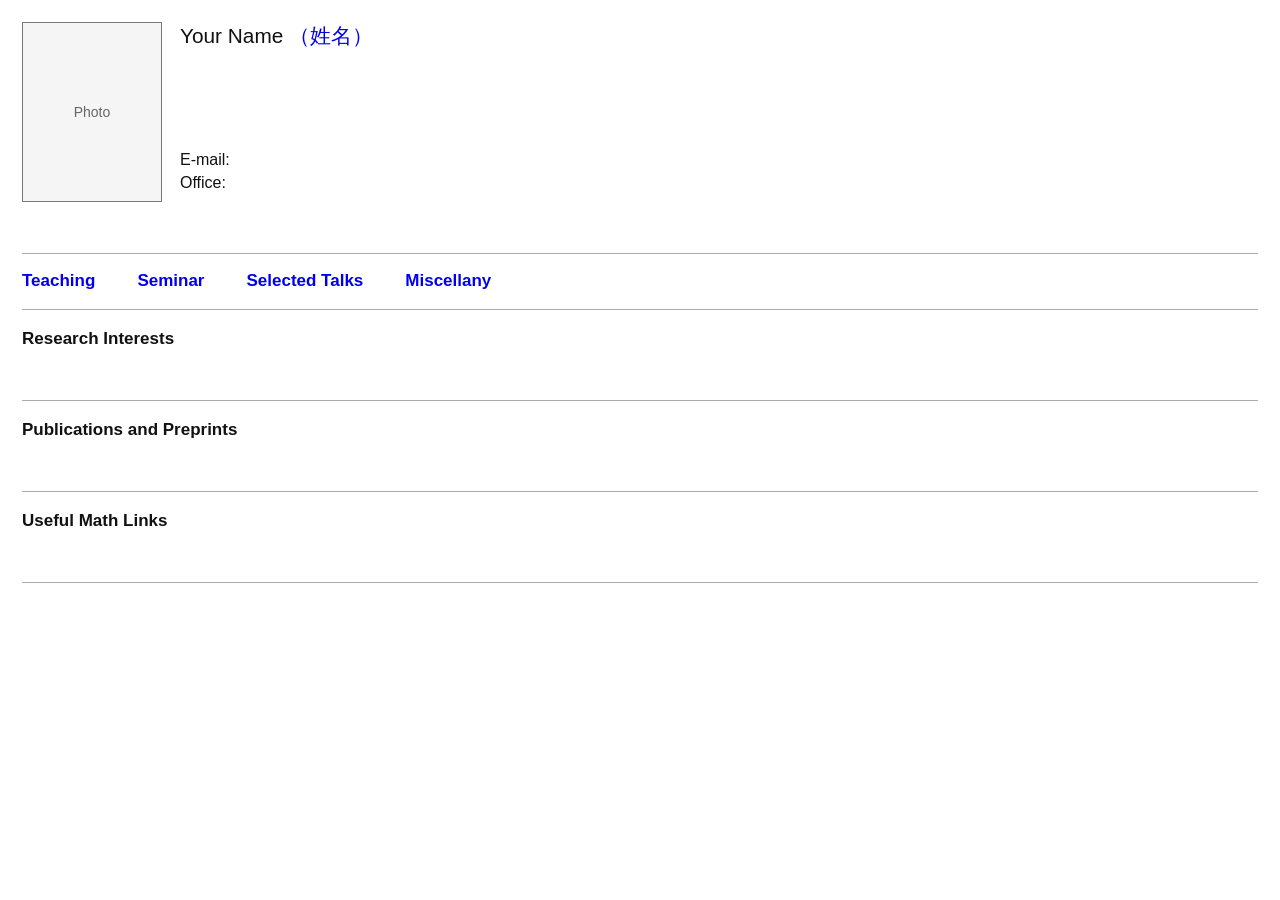
==== index.html @ abfd04db "Create blank academic homepage" ====
<!doctype html>
<html lang="en">
<head>
  <meta charset="utf-8">
  <meta name="viewport" content="width=device-width, initial-scale=1">
  <meta name="description" content="Personal academic homepage, research, publications and preprints.">
  <title>Academic Homepage</title>
  <link rel="stylesheet" href="styles.css">
  <link rel="icon" type="image/svg+xml" href="data:image/svg+xml,%3Csvg xmlns='http://www.w3.org/2000/svg' viewBox='0 0 32 32'%3E%3Crect width='32' height='32' rx='4' fill='%230000ee'/%3E%3Ctext x='16' y='25' text-anchor='middle' font-family='Georgia,serif' font-size='27' fill='white'%3E%E2%88%91%3C/text%3E%3C/svg%3E">
</head>
<body>
  <a class="skip-link" href="#research">Skip to main content</a>
  <main>
    <header class="profile">
      <!-- Replace this block with <img class="portrait" src="assets/photo.jpg" alt="Your Name"> when a photo is ready. -->
      <div class="portrait portrait-placeholder" role="img" aria-label="Photo placeholder">Photo</div>
      <div class="profile-details">
        <!-- Replace the name and blank fields with your own information. -->
        <h1>Your Name <span class="chinese-name" lang="zh-CN">（姓名）</span></h1>
        <div class="affiliation">
          <p class="blank-field" aria-label="University or institution"></p>
          <p class="blank-field" aria-label="Department"></p>
          <p class="blank-field" aria-label="Address"></p>
        </div>
        <p class="contact-field">E-mail: <span><!-- Add a public contact email here if desired. --></span></p>
        <p class="contact-field">Office: <span><!-- Add an office here. --></span></p>
      </div>
    </header>

    <p class="biography"><!-- Add a short introduction and a CV link here, e.g. <a href="assets/cv.pdf">CV</a>. --></p>

    <nav class="section-nav" aria-label="Academic pages">
      <a href="teach.html">Teaching</a>
      <a href="seminar.html">Seminar</a>
      <a href="talk.html">Selected Talks</a>
      <a href="miscellany.html">Miscellany</a>
    </nav>

    <section id="research" aria-labelledby="research-heading">
      <h2 id="research-heading">Research Interests</h2>
      <div class="empty-content"><!-- Add your research interests here. --></div>
    </section>

    <section id="publications" aria-labelledby="publications-heading">
      <h2 id="publications-heading">Publications and Preprints</h2>
      <ol class="publications" reversed>
        <!-- Add your real papers here. One entry can look like this:
        <li>
          <strong>Paper title</strong> (with Coauthor).<br>
          <em>Journal or Preprint</em>, Year.
          [<a href="papers/paper-slug.pdf">PDF</a>]
        </li>
        -->
      </ol>
    </section>

    <section id="links" aria-labelledby="links-heading">
      <h2 id="links-heading">Useful Math Links</h2>
      <ul class="math-links"><!-- Add useful math links here. --></ul>
    </section>
  </main>
</body>
</html>
---- styles.css ----
:root {
  color-scheme: light;
  font-family: Arial, Helvetica, sans-serif;
  font-size: 16px;
  color: #111;
  background: #fff;
  --link: #0000ee;
  --rule: #aaa;
}

* { box-sizing: border-box; }

body {
  margin: 0;
  line-height: 1.45;
}

main {
  padding: 22px;
}

a {
  color: var(--link);
  text-decoration: none;
  overflow-wrap: anywhere;
}

a:visited { color: #551a8b; }
a:hover { text-decoration: underline; }
a:focus-visible { outline: 2px solid var(--link); outline-offset: 4px; }

.skip-link {
  position: absolute;
  top: 8px;
  left: 8px;
  padding: 8px 12px;
  background: white;
  transform: translateY(-160%);
  z-index: 1;
}
.skip-link:focus { transform: translateY(0); }

.profile {
  display: flex;
  align-items: flex-start;
  gap: 18px;
}

.portrait {
  width: 140px;
  height: 180px;
  flex: 0 0 140px;
  border: 1px solid #777;
  object-fit: cover;
}

.portrait-placeholder {
  display: grid;
  place-items: center;
  color: #656565;
  background: #f5f5f5;
  font-size: 0.875rem;
}

.profile-details { min-width: 0; }

h1 {
  font-size: 1.3rem;
  font-weight: normal;
  line-height: 1.3;
  margin: 0 0 18px;
}

.chinese-name { color: var(--link); }
.affiliation { margin-bottom: 16px; }
.blank-field, .contact-field { margin: 0; min-height: 1.35em; }
.contact-field, .profile-details { overflow-wrap: anywhere; }
.biography { margin: 14px 0; min-height: 1.45em; }

.section-nav {
  display: flex;
  flex-wrap: wrap;
  gap: 12px 42px;
  padding: 15px 0;
  border-top: 1px solid var(--rule);
  font-size: 1.0625rem;
  font-weight: bold;
}

section { border-top: 1px solid var(--rule); padding: 0 0 14px; }
section:last-child { border-bottom: 1px solid var(--rule); }
h2 { font-size: 1.0625rem; margin: 17px 0 12px; line-height: 1.4; }
.empty-content { min-height: 1.45em; }
.publications, .math-links { margin: 0; padding-left: 38px; min-height: 1.45em; }
.publications li { margin-bottom: 18px; overflow-wrap: anywhere; }
.math-links li { margin-bottom: 12px; }
.subpage-header { margin-bottom: 24px; }
.subpage-header h1 { margin: 0 0 10px; }
.subpage-content { min-height: 80px; }

@media (max-width: 540px) {
  main { padding: 18px 16px; }
  .profile { gap: 14px; }
  .portrait { width: 100px; height: 140px; flex-basis: 100px; }
  h1 { margin-bottom: 12px; }
  .affiliation { margin-bottom: 10px; }
  .section-nav { column-gap: 25px; }
  .publications, .math-links { padding-left: 25px; }
}

@media (max-width: 350px) {
  .profile { flex-direction: column; }
}
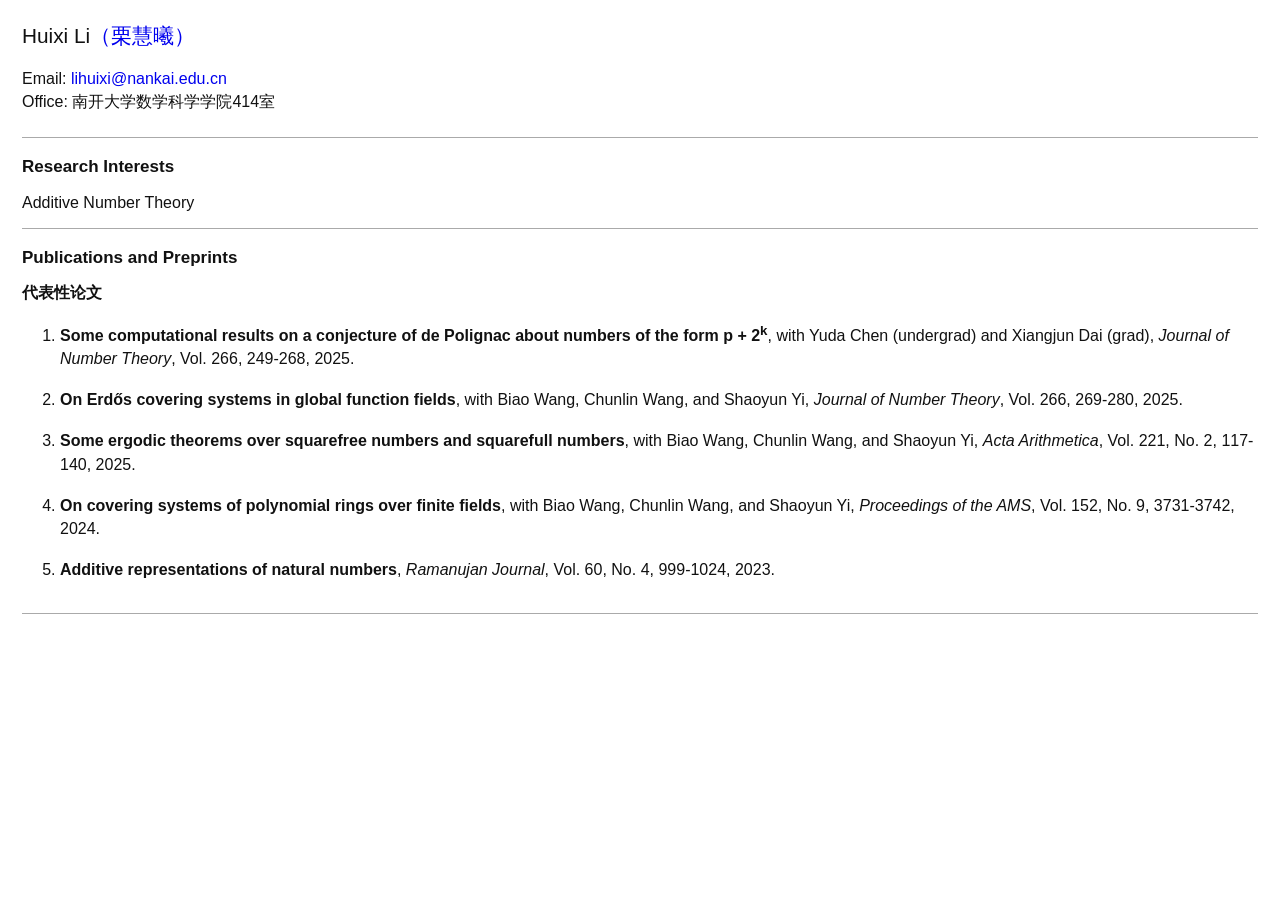
==== commit 02661001: "Update Huixi Li profile and representative publications" ====
--- a/index.html
+++ b/index.html
@@ -3,8 +3,8 @@
 <head>
   <meta charset="utf-8">
   <meta name="viewport" content="width=device-width, initial-scale=1">
-  <meta name="description" content="Personal academic homepage, research, publications and preprints.">
-  <title>Academic Homepage</title>
+  <meta name="description" content="Huixi Li（栗慧曦） — Additive Number Theory, publications and preprints.">
+  <title>Huixi Li（栗慧曦）</title>
   <link rel="stylesheet" href="styles.css">
   <link rel="icon" type="image/svg+xml" href="data:image/svg+xml,%3Csvg xmlns='http://www.w3.org/2000/svg' viewBox='0 0 32 32'%3E%3Crect width='32' height='32' rx='4' fill='%230000ee'/%3E%3Ctext x='16' y='25' text-anchor='middle' font-family='Georgia,serif' font-size='27' fill='white'%3E%E2%88%91%3C/text%3E%3C/svg%3E">
 </head>
@@ -12,51 +12,38 @@
   <a class="skip-link" href="#research">Skip to main content</a>
   <main>
     <header class="profile">
-      <!-- Replace this block with <img class="portrait" src="assets/photo.jpg" alt="Your Name"> when a photo is ready. -->
-      <div class="portrait portrait-placeholder" role="img" aria-label="Photo placeholder">Photo</div>
       <div class="profile-details">
-        <!-- Replace the name and blank fields with your own information. -->
-        <h1>Your Name <span class="chinese-name" lang="zh-CN">（姓名）</span></h1>
-        <div class="affiliation">
-          <p class="blank-field" aria-label="University or institution"></p>
-          <p class="blank-field" aria-label="Department"></p>
-          <p class="blank-field" aria-label="Address"></p>
-        </div>
-        <p class="contact-field">E-mail: <span><!-- Add a public contact email here if desired. --></span></p>
-        <p class="contact-field">Office: <span><!-- Add an office here. --></span></p>
+        <h1>Huixi Li<span class="chinese-name" lang="zh-CN">（栗慧曦）</span></h1>
+        <p class="contact-field">Email: <a href="mailto:lihuixi@nankai.edu.cn">lihuixi@nankai.edu.cn</a></p>
+        <p class="contact-field">Office: <span lang="zh-CN">南开大学数学科学学院414室</span></p>
       </div>
     </header>
 
-    <p class="biography"><!-- Add a short introduction and a CV link here, e.g. <a href="assets/cv.pdf">CV</a>. --></p>
-
-    <nav class="section-nav" aria-label="Academic pages">
-      <a href="teach.html">Teaching</a>
-      <a href="seminar.html">Seminar</a>
-      <a href="talk.html">Selected Talks</a>
-      <a href="miscellany.html">Miscellany</a>
-    </nav>
-
     <section id="research" aria-labelledby="research-heading">
       <h2 id="research-heading">Research Interests</h2>
-      <div class="empty-content"><!-- Add your research interests here. --></div>
+      <p class="research-interests">Additive Number Theory</p>
     </section>
 
     <section id="publications" aria-labelledby="publications-heading">
       <h2 id="publications-heading">Publications and Preprints</h2>
-      <ol class="publications" reversed>
-        <!-- Add your real papers here. One entry can look like this:
+      <h3 lang="zh-CN">代表性论文</h3>
+      <ol class="publications">
         <li>
-          <strong>Paper title</strong> (with Coauthor).<br>
-          <em>Journal or Preprint</em>, Year.
-          [<a href="papers/paper-slug.pdf">PDF</a>]
+          <strong>Some computational results on a conjecture of de Polignac about numbers of the form p + 2<sup>k</sup></strong>, with Yuda Chen (undergrad) and Xiangjun Dai (grad), <em>Journal of Number Theory</em>, Vol. 266, 249-268, 2025.
         </li>
-        -->
+        <li>
+          <strong>On Erdős covering systems in global function fields</strong>, with Biao Wang, Chunlin Wang, and Shaoyun Yi, <em>Journal of Number Theory</em>, Vol. 266, 269-280, 2025.
+        </li>
+        <li>
+          <strong>Some ergodic theorems over squarefree numbers and squarefull numbers</strong>, with Biao Wang, Chunlin Wang, and Shaoyun Yi, <em>Acta Arithmetica</em>, Vol. 221, No. 2, 117-140, 2025.
+        </li>
+        <li>
+          <strong>On covering systems of polynomial rings over finite fields</strong>, with Biao Wang, Chunlin Wang, and Shaoyun Yi, <em>Proceedings of the AMS</em>, Vol. 152, No. 9, 3731-3742, 2024.
+        </li>
+        <li>
+          <strong>Additive representations of natural numbers</strong>, <em>Ramanujan Journal</em>, Vol. 60, No. 4, 999-1024, 2023.
+        </li>
       </ol>
-    </section>
-
-    <section id="links" aria-labelledby="links-heading">
-      <h2 id="links-heading">Useful Math Links</h2>
-      <ul class="math-links"><!-- Add useful math links here. --></ul>
     </section>
   </main>
 </body>
--- a/styles.css
+++ b/styles.css
@@ -41,25 +41,7 @@
 .skip-link:focus { transform: translateY(0); }
 
 .profile {
-  display: flex;
-  align-items: flex-start;
-  gap: 18px;
-}
-
-.portrait {
-  width: 140px;
-  height: 180px;
-  flex: 0 0 140px;
-  border: 1px solid #777;
-  object-fit: cover;
-}
-
-.portrait-placeholder {
-  display: grid;
-  place-items: center;
-  color: #656565;
-  background: #f5f5f5;
-  font-size: 0.875rem;
+  margin-bottom: 24px;
 }
 
 .profile-details { min-width: 0; }
@@ -72,10 +54,8 @@
 }
 
 .chinese-name { color: var(--link); }
-.affiliation { margin-bottom: 16px; }
-.blank-field, .contact-field { margin: 0; min-height: 1.35em; }
+.contact-field { margin: 0; }
 .contact-field, .profile-details { overflow-wrap: anywhere; }
-.biography { margin: 14px 0; min-height: 1.45em; }
 
 .section-nav {
   display: flex;
@@ -90,6 +70,8 @@
 section { border-top: 1px solid var(--rule); padding: 0 0 14px; }
 section:last-child { border-bottom: 1px solid var(--rule); }
 h2 { font-size: 1.0625rem; margin: 17px 0 12px; line-height: 1.4; }
+h3 { font-size: 1rem; margin: 0 0 16px; line-height: 1.4; }
+.research-interests { margin: 0; }
 .empty-content { min-height: 1.45em; }
 .publications, .math-links { margin: 0; padding-left: 38px; min-height: 1.45em; }
 .publications li { margin-bottom: 18px; overflow-wrap: anywhere; }
@@ -100,14 +82,7 @@
 
 @media (max-width: 540px) {
   main { padding: 18px 16px; }
-  .profile { gap: 14px; }
-  .portrait { width: 100px; height: 140px; flex-basis: 100px; }
   h1 { margin-bottom: 12px; }
-  .affiliation { margin-bottom: 10px; }
   .section-nav { column-gap: 25px; }
   .publications, .math-links { padding-left: 25px; }
 }
-
-@media (max-width: 350px) {
-  .profile { flex-direction: column; }
-}
